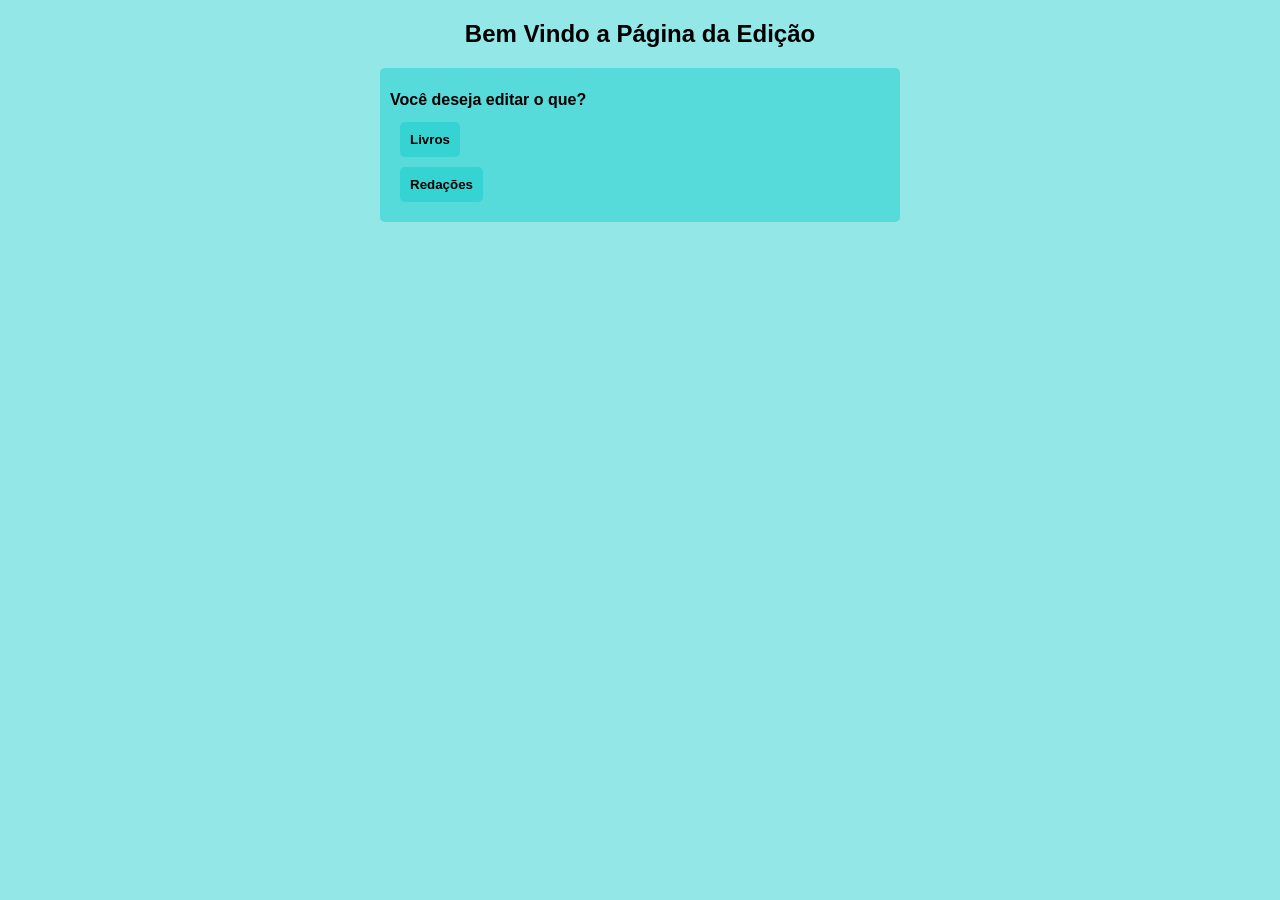
==== paginaedicao.html @ e9cc635c "Initial commit" ====
<!DOCTYPE html>
<html lang="pt-br">
<head>
    <meta charset="UTF-8">
    <meta name="viewport" content="width=device-width, initial-scale=1.0">
    <title>Página Edição</title>
    <link rel="stylesheet" href="style.css">
</head>
<body id="bd">
    <section id="s1pe">
        <h1 class="h1">Bem Vindo a Página da Edição</h1>
        <div>
            <h1>Você deseja editar o que?</h1>
            <button id="bul">Livros</button>
            <button id="bur">Redações</button>
        </div>
    </section>

    <section id="s1" class="spe">
        <textarea class="in1" id="in11"></textarea>
        <textarea class="in2" id="in21"></textarea>

        <button id="bus1">Salvar e Voltar</button>
    </section>

    <section  id="s2" class="spe">
        <textarea class="in1" id="in12"></textarea>
        <textarea class="in2" id="in22"></textarea>
        <button id="bus2">Salvar e Voltar</button>
    </section>

    <script src="script.js"></script>
</body>
</html>
---- style.css ----
:root {
    --cor1: blue;
    --cor2: aqua;
    --cor3: rgba(13, 202, 202, 0.445);
    --cor4: rgba(0, 255, 255, 0.062);

    --font1: arial, helvetica, sans-serif;
}

body {
    background-color: var(--cor3);
    font-family: var(--font1);
    margin: 0px;
    padding: 0px;
}

#head {
    background-image: linear-gradient(to bottom, var(--cor2), var(--cor1));
    text-align: center;
    padding: 10px;
    margin: 0px;
}

#nav {
    display: block;
    margin: 0px;
    padding: 10px;
    background-color: var(--cor1);
}

button {
    display: block;
    text-align: center;
    margin: 10px;
    border-radius: 5px;
    padding: 10px;
    font-weight: bolder;
    background-color: var(--cor3);
    border: none;
}

#nav button {
    display: inline;
    margin: 0px 10px;
    background-color: var(--cor1);
    border: none;
}

div {
    background-color: var(--cor3);
    display: block;
    padding: 10px;
    width: 500px;
    border-radius: 5px;
    margin: 10px auto;
    
}

div h1 {
    font-size: 1em;
}

.h1 {
    text-align: center;
}

#s2 {
    display: none;
}

#inp {
    display: block;
    margin-bottom: 10px;
    margin: auto;
    width: 300px;
    height: 20px;
}

#s3 {
    display: none;
}

.in1 {
    display: block;
    margin: 20px auto;
    border: 1px solid black;
    width: 90%; 
    
    /* CORREÇÃO: Força o CSS a aceitar a altura que o JavaScript mandar */
    height: auto; 
    max-height: none !important; /* Remove qualquer trava de altura máxima */

    box-sizing: border-box;
    resize: none; 
    overflow-y: hidden; 
    white-space: pre-wrap !important; 
    word-break: break-word !important; 
}

.in2 {
    display: block;
    margin: 20px auto; 
    width: 90%; 
    
    /* CORREÇÃO: Deixa a altura livre e usa apenas o min-height como partida */
    height: auto; 
    min-height: 40px; 
    max-height: none !important; /* Garante que a caixa possa crescer infinitamente */
    
    box-sizing: border-box;
    padding: 10px;
    font-size: 16px;
    border: 1px solid #ccc;
    border-radius: 4px;
    outline: none;
    resize: none; 
    overflow-y: hidden; 
    white-space: pre-wrap !important; 
    word-break: break-word !important; 
}

#menu{
    display: none;
    height: 30px;
}


@media screen and (max-width: 555px){
    div {
        width: 400px;
    }
}

@media screen and (max-width: 445px){
    nav {
            display: block;
            position: absolute;
            padding-top: 10px;
            left: -255px;
            background-color: rgb(17, 0, 255);
            border-radius: 0px 0px 10px 0px;
            transition-duration: 2s;
            height: 150px;
            width: 170px;
            text-align: center;
    }

    #menu {
        display: block;
        margin-right: 300px;
    }

    div {
        width: 300px;
        font-size: 0.8em;
    }

    #inp {
        width: 200px;
    }

    header {
        font-size: 1em;
    }
}

@media screen and (max-width: 330px) {
    div {
        width: 200px;
    }
}

@media screen and (max-width: 248px){
    body h1 {
        font-size: 1em;
    }
}

@media screen and (max-width: 224px) {
    div {
        width: 150px;
        font-size: 0.7em;
    }
}

@media screen and (max-width: 183px) {
    div {
        width: 100px;
        font-size: 0.6em;
    }
}
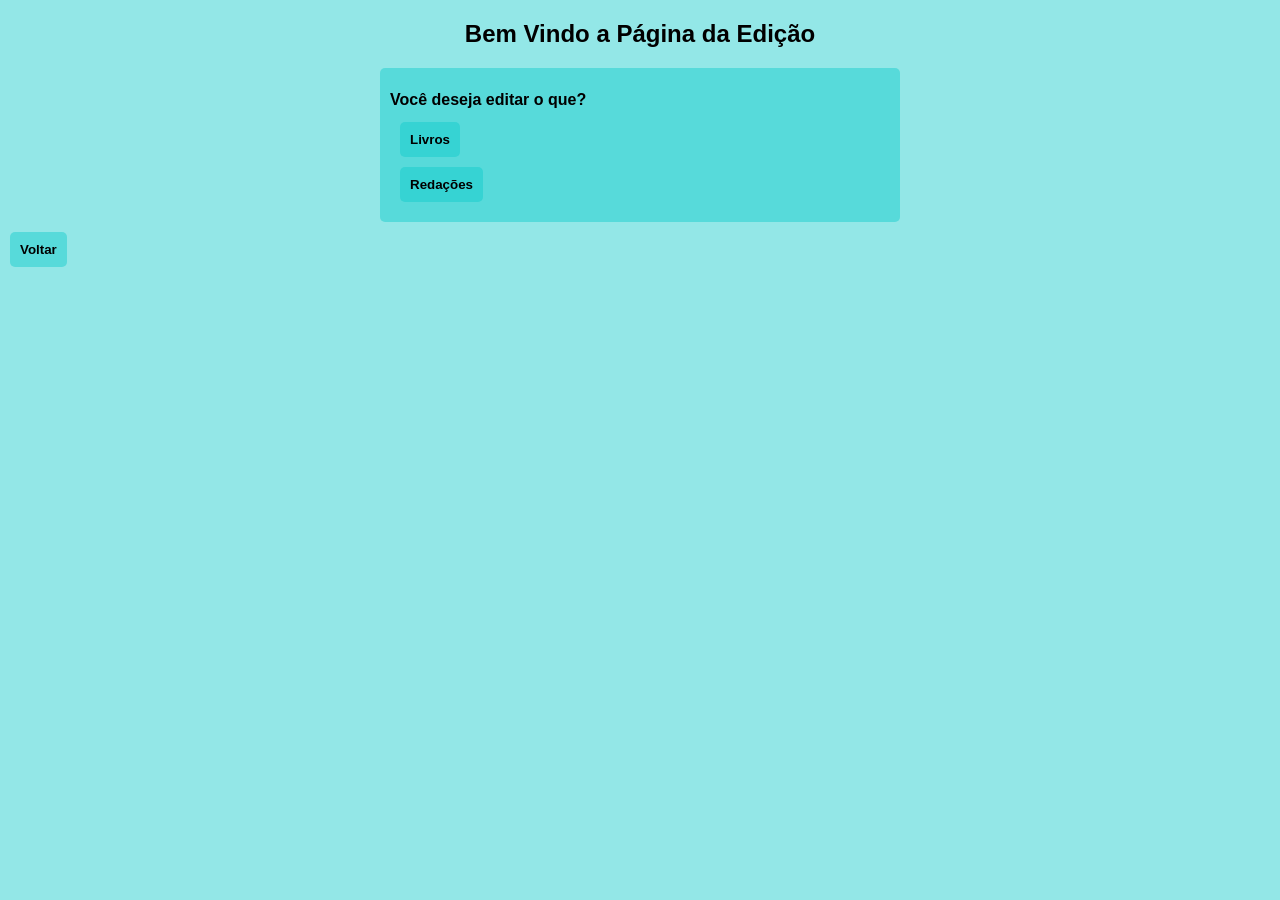
==== commit e77a172b: "pequena atualizada" ====
--- a/paginaedicao.html
+++ b/paginaedicao.html
@@ -12,8 +12,10 @@
         <div>
             <h1>Você deseja editar o que?</h1>
             <button id="bul">Livros</button>
-            <button id="bur">Redações</button>
+            <button id="bur">Redações</button> 
         </div>
+        
+        <button id="voltar">Voltar</button>
     </section>
 
     <section id="s1" class="spe">
